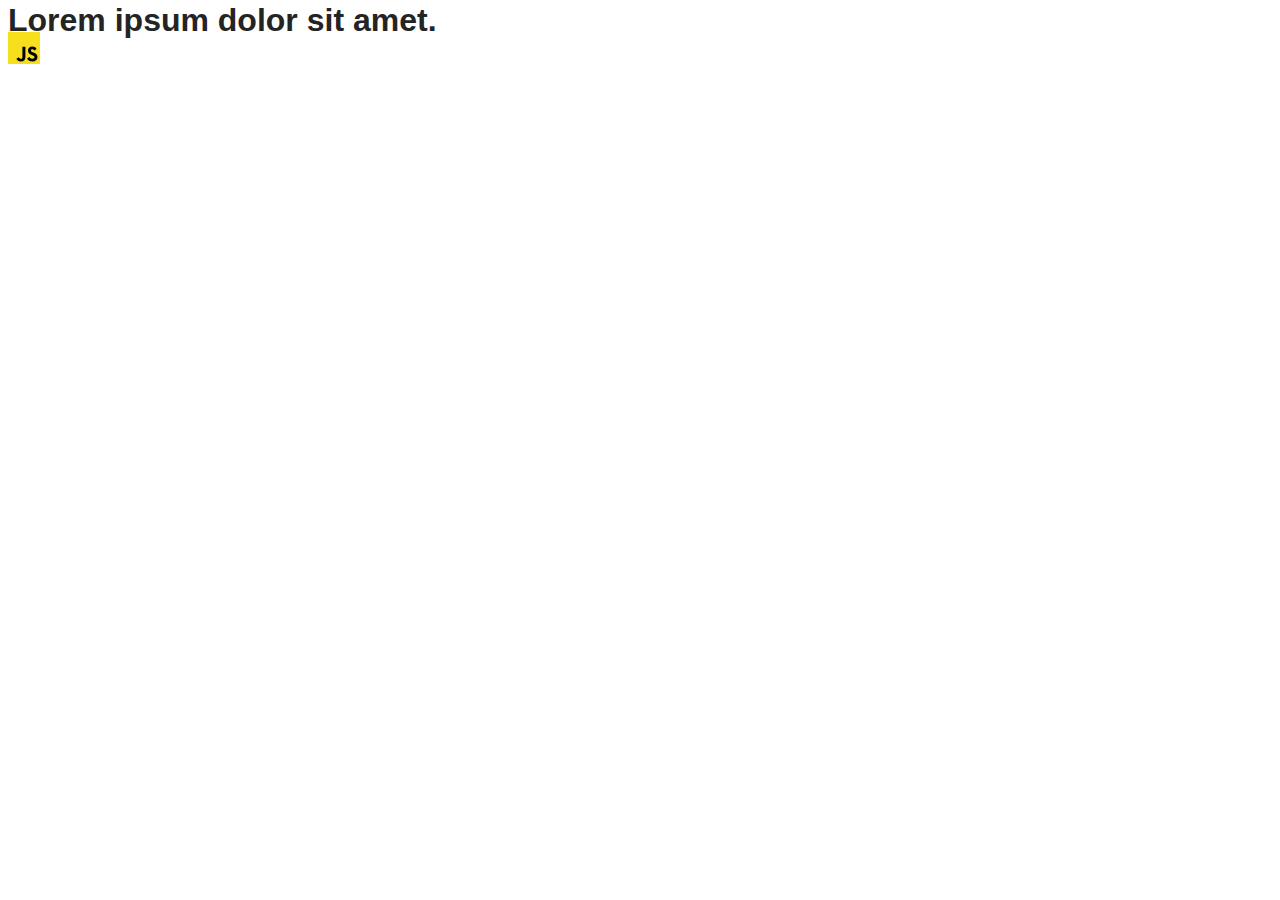
==== src/index.html @ 6f12b0a7 "Initial commit" ====
<!DOCTYPE html>
<html lang="en">
  <head>
    <meta charset="UTF-8" />
    <link rel="icon" type="image/svg+xml" href="/favicon.svg" />
    <meta name="viewport" content="width=device-width, initial-scale=1.0" />
    <title>Vanilla App Template</title>
    <link rel="stylesheet" href="./css/styles.css" />
  </head>
  <body>
    <load ="partials/header.html" />

    <section>
      <h1>Lorem ipsum dolor sit amet.</h1>
      <!-- Path to images as from index.html file -->
      <img src="./img/javascript.svg" alt="" />
    </section>

    <!-- Loads the specified .html file -->
    <load ="partials/vite-promo.html" />

    <script type="module" src="./main.js"></script>
  </body>
</html>
---- src/css/styles.css ----
/**
  |============================
  | include css partials with
  | default @import url()
  |============================
*/
@import url('./reset.css');
@import url('./vite-promo.css');
@import url('./header.css');

:root {
  font-family: Inter, Avenir, Helvetica, Arial, sans-serif;
  font-size: 16px;
  line-height: 24px;
  font-weight: 400;

  color: #242424;
  background-color: rgba(255, 255, 255, 0.87);

  font-synthesis: none;
  text-rendering: optimizeLegibility;
  -webkit-font-smoothing: antialiased;
  -moz-osx-font-smoothing: grayscale;
  -webkit-text-size-adjust: 100%;
}
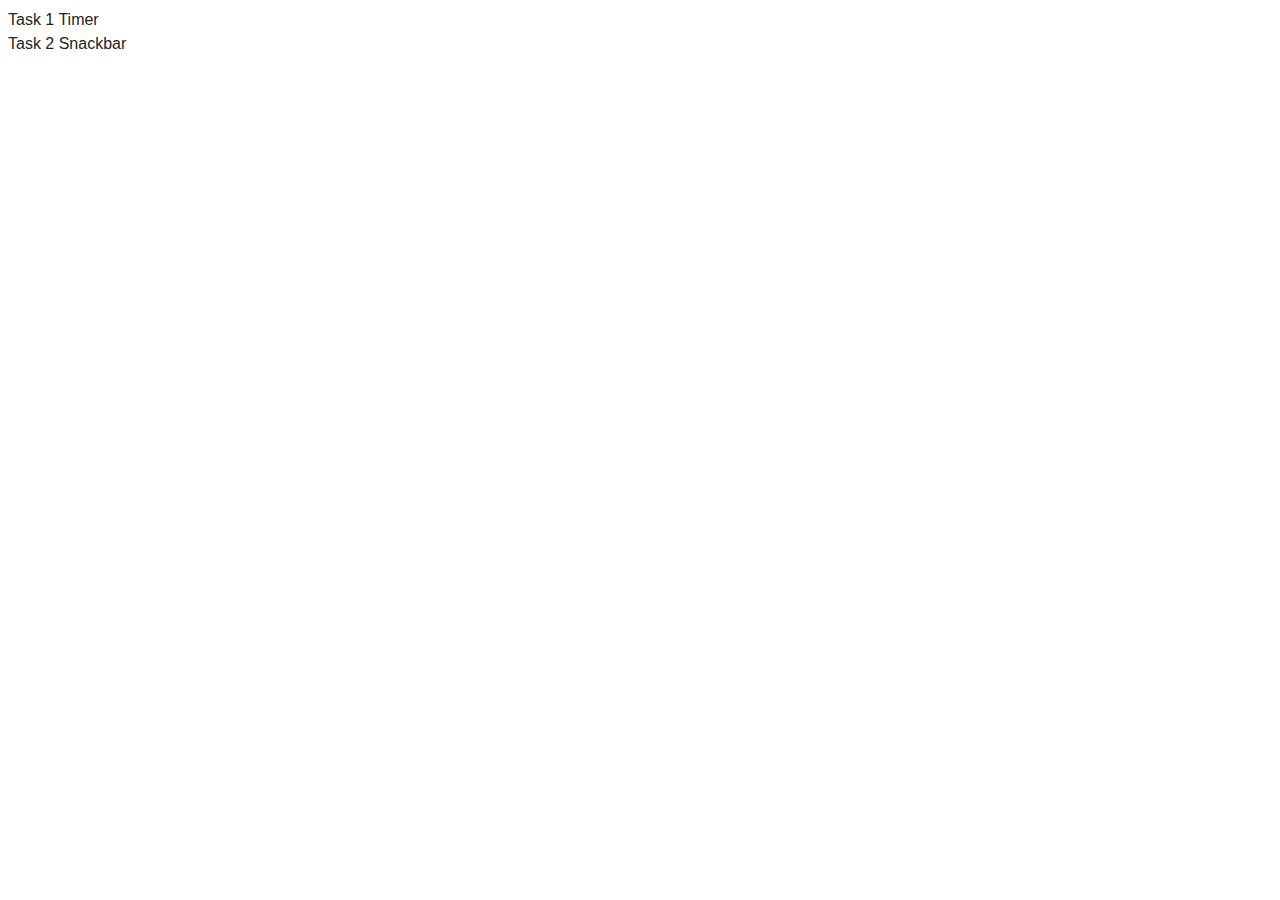
==== commit 9b0f8402: "ver3" ====
--- a/src/index.html
+++ b/src/index.html
@@ -1,24 +1,26 @@
 <!DOCTYPE html>
 <html lang="en">
-  <head>
-    <meta charset="UTF-8" />
-    <link rel="icon" type="image/svg+xml" href="/favicon.svg" />
-    <meta name="viewport" content="width=device-width, initial-scale=1.0" />
-    <title>Vanilla App Template</title>
-    <link rel="stylesheet" href="./css/styles.css" />
-  </head>
-  <body>
-    <load ="partials/header.html" />
 
-    <section>
-      <h1>Lorem ipsum dolor sit amet.</h1>
-      <!-- Path to images as from index.html file -->
-      <img src="./img/javascript.svg" alt="" />
-    </section>
+<head>
+  <meta charset="UTF-8" />
+  <link rel="icon" type="image/svg+xml" href="/favicon.svg" />
+  <meta name="viewport" content="width=device-width, initial-scale=1.0" />
+  <title>HW</title>
+  <link rel="stylesheet" href="./css/styles.css" />
+</head>
 
-    <!-- Loads the specified .html file -->
-    <load ="partials/vite-promo.html" />
+<body>
+  <section>
+    <ul>
+      <li>
+        <a href="1-timer.html">Task 1 Timer</a>
+      </li>
+      <li>
+        <a href="2-snackbar.html">Task 2 Snackbar</a>
+      </li>
+    </ul>
+  </section>
 
-    <script type="module" src="./main.js"></script>
-  </body>
-</html>
+</body>
+
+</html>--- a/src/css/styles.css
+++ b/src/css/styles.css
@@ -1,9 +1,3 @@
-/**
-  |============================
-  | include css partials with
-  | default @import url()
-  |============================
-*/
 @import url('./reset.css');
 @import url('./vite-promo.css');
 @import url('./header.css');
@@ -23,3 +17,29 @@
   -moz-osx-font-smoothing: grayscale;
   -webkit-text-size-adjust: 100%;
 }
+
+.timer {
+  display: flex;
+  flex-direction: row;
+  align-items: center;
+  font-family: Arial, sans-serif;
+  font-size: 3rem;
+  color: #000;
+  margin-top: 20px;
+}
+
+.timer .field {
+  display: flex;
+  flex-direction: column;
+  align-items: center;
+  margin: 0 1rem;
+}
+
+.timer .field .value {
+  font-size: 3rem;
+  margin-bottom: 0.5rem;
+}
+
+.timer .field .label {
+  font-size: 1.5rem;
+}
